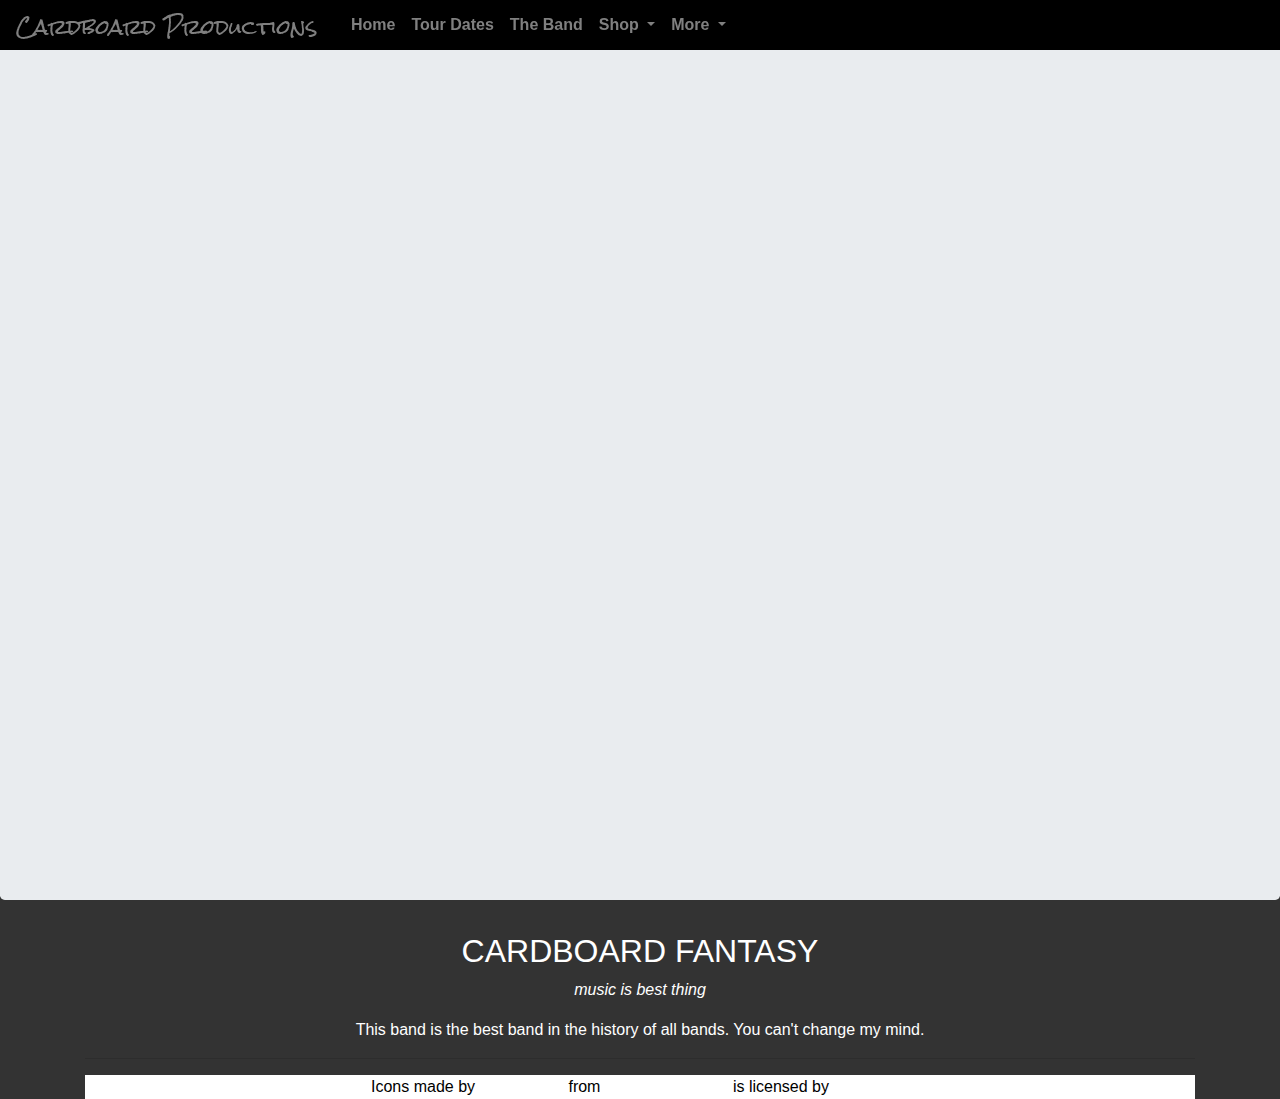
==== index.html @ 4dd62177 "Update index.html" ====
<!DOCTYPE html>
<html lang="en" dir="ltr">
<head>
    <meta charset="utf-8">
    <meta name="viewport" content="width=device-width, initial-scale=1">
    <!-- bootstrap css -->
    <link rel="stylesheet" href="https://maxcdn.bootstrapcdn.com/bootstrap/4.0.0/css/bootstrap.min.css" integrity="sha384-Gn5384xqQ1aoWXA+058RXPxPg6fy4IWvTNh0E263XmFcJlSAwiGgFAW/dAiS6JXm" crossorigin="anonymous">
    <!-- Custom css -->
	<link rel="stylesheet" href="designbriefcss.css">
    <link rel="icon" href="assets/favicon.png">
	<link href="https://fonts.googleapis.com/css?family=Rock+Salt" rel="stylesheet">
	<!-- Scripts? Scripts! -->
    <script src="scripts/jquery.min.js" charset="utf-8"></script>
    <script src="scripts/js.js" charset="utf-8"></script>
    
    <title>Cardboard Fantasy</title>
</head>
<body>
  <nav class="navbar fixed-top navbar-expand-md justify-content-center">
	   <a class="navbar-brand" id="navbar-brand" href="#">Cardboard Productions</a>
        <div class="collapse navbar-collapse" id="navbarSupportedContent">
				  <ul class="navbar-nav mr-auto">
				    <li class="nav-item active">
					    <a class="nav-link" href="index.html">Home <span class="sr-only">(current)</span></a>
				    </li>
				    <li class="nav-item">
					    <a class="nav-link" href="tourdates.html">Tour Dates</a>
				    </li>
				    <li class="nav-item">
					    <a class="nav-link" href="theband.html">The Band</a>
				    </li>
				    <li class="nav-item dropdown">
					    <a class="nav-link dropdown-toggle" href="#" id="navbarDropdown" role="button" data-toggle="dropdown" aria-haspopup="true" aria-expanded="false">
					    Shop
					    </a>
					    <div class="dropdown-menu" aria-labelledby="navbarDropdown">
					    <a class="dropdown-item" href="music.html">Music</a>
					    <a class="dropdown-item" href="merchandise.html">Merchandise</a>
					    </div>
				    </li>
				    <li class="nav-item dropdown">
					    <a class="nav-link dropdown-toggle" href="#" id="navbarDropdown" role="button" data-toggle="dropdown" aria-haspopup="true" aria-expanded="false">
					    More
					    </a>
					    <div class="dropdown-menu" aria-labelledby="navbarDropdown">
					    <a class="dropdown-item" href="cte.html">CTE Programs</a>
					    <a class="dropdown-item" href="#">TSA Chapter</a>
					   </div>
				   </li>
         </ul>
			 </div>
     </nav>


  <body class="text-center">
    <!-- cover -->

    <div class="jumbotron d-flex h-100 p-3 mx-auto flex-column myimage">
      <!-- awful hack to get h1 and co. centered below -->
      <!-- basically make an invisible header -->
      <header class="masthead mb-auto">
        <div class="inner">
        </div>
      </header>  
      <footer class="mastfoot mt-auto">
      </footer>
    </div>

    <div class="container text-center">
      <h2>CARDBOARD FANTASY</h2>
      <p><em>music is best thing</em></p>
      <p>This band is the best band in the history of all bands. You can't change my mind.</p
    </div>
        

    <hr class="featurette-divider">


    <footer class="mastfoot mt-auto">
      <div class="inner">
        <p>Icons made by <a href="https://www.flaticon.com/authors/roundicons" title="Roundicons">Roundicons</a> from <a href="https://www.flaticon.com/" 			    title="Flaticon">www.flaticon.com</a> is licensed by <a href="http://creativecommons.org/licenses/by/3.0/" 			    title="Creative Commons BY 3.0" target="_blank">CC 3.0 BY</a></p>
      </div>
    </footer>

    <!-- bootstrap js -->
    <script src="https://code.jquery.com/jquery-3.2.1.slim.min.js" integrity="sha384-KJ3o2DKtIkvYIK3UENzmM7KCkRr/rE9/Qpg6aAZGJwFDMVNA/GpGFF93hXpG5KkN" crossorigin="anonymous"></script>
    <script src="https://cdnjs.cloudflare.com/ajax/libs/popper.js/1.12.9/umd/popper.min.js" integrity="sha384-ApNbgh9B+Y1QKtv3Rn7W3mgPxhU9K/ScQsAP7hUibX39j7fakFPskvXusvfa0b4Q" crossorigin="anonymous"></script>
    <script src="https://maxcdn.bootstrapcdn.com/bootstrap/4.0.0/js/bootstrap.min.js" integrity="sha384-JZR6Spejh4U02d8jOt6vLEHfe/JQGiRRSQQxSfFWpi1MquVdAyjUar5+76PVCmYl" crossorigin="anonymous"></script>
  </body>
</html>
---- designbriefcss.css ----
/*
 * Globals
 */

/* Links */
a,
a:focus,
a:hover {
  color: #fff;
}

/* Custom default button */
.btn-secondary,
.btn-secondary:hover,
.btn-secondary:focus {
  color: #333;
  text-shadow: none; /* Prevent inheritance from `body` */
  background-color: #fff;
  border: .05rem solid #fff;
}


/*
 * Base structure
 */

html,
body {
  height: 100%;
  background-color: #333;
  color:white;
}

.inner {
	background-color:white;
	color:black;
}

.cover-container {
  max-width: 42em;
}

.nav-link {
  font-weight: bold;
}

.masthead-brand {
  margin-bottom: 0;
}

@media (min-width: 48em) {
  .masthead-brand {
    float: left;
  }
  .nav-masthead {
    float: right;
  }
}

.myimage {
  /*background-size: cover;*/
  background-image: url("https://lh3.googleusercontent.com/[base64]w730-h426-no");
  background-attachment: fixed;
  background-position: center;
  background-repeat: no-repeat;
  background-size: cover;
}

/* In case phones do not support background-attachment: fixed */
@media only screen and (max-device-width: 1366px) {
  .parallax {
    background-attachment: scroll;
  }
}

.navbar {
  height: 50px;
  background-color: black;
  border: none;
  color: white;
  z-index: 100;
  transition: background-color 1s ease 0s;
}

#navbar-brand {
  text-decoration: none !important;
  color: gray;
  font-family: 'Rock Salt', cursive;
  padding-top:8px;
  padding-right:10px;
}

nav a {
	text-decoration: none !important;
	color: gray;
}

.navbar-brand {
 padding-top: 1.0rem;
}
#thebandhead {
	font-family: 'Rock Salt', cursive;
	padding-top: 75px;
}

#groupshot {
	padding-bottom:20px;
	padding-top: 50px;
}

/* cite source for this or remove it when done */
.navbar.solid {
  background-color: #490D40;
  transition: background-color 1s ease 0s;
  box-shadow: 0 0 4px grey;

    .navbar-brand {
      color: #C57ED3;
      transition: color 1s ease 0s;
    }

    .navbar-nav {

       > li {

          > a {
            color: #C57ED3;
            transition: color 1s ease 0s;
          }

       }

    }

}
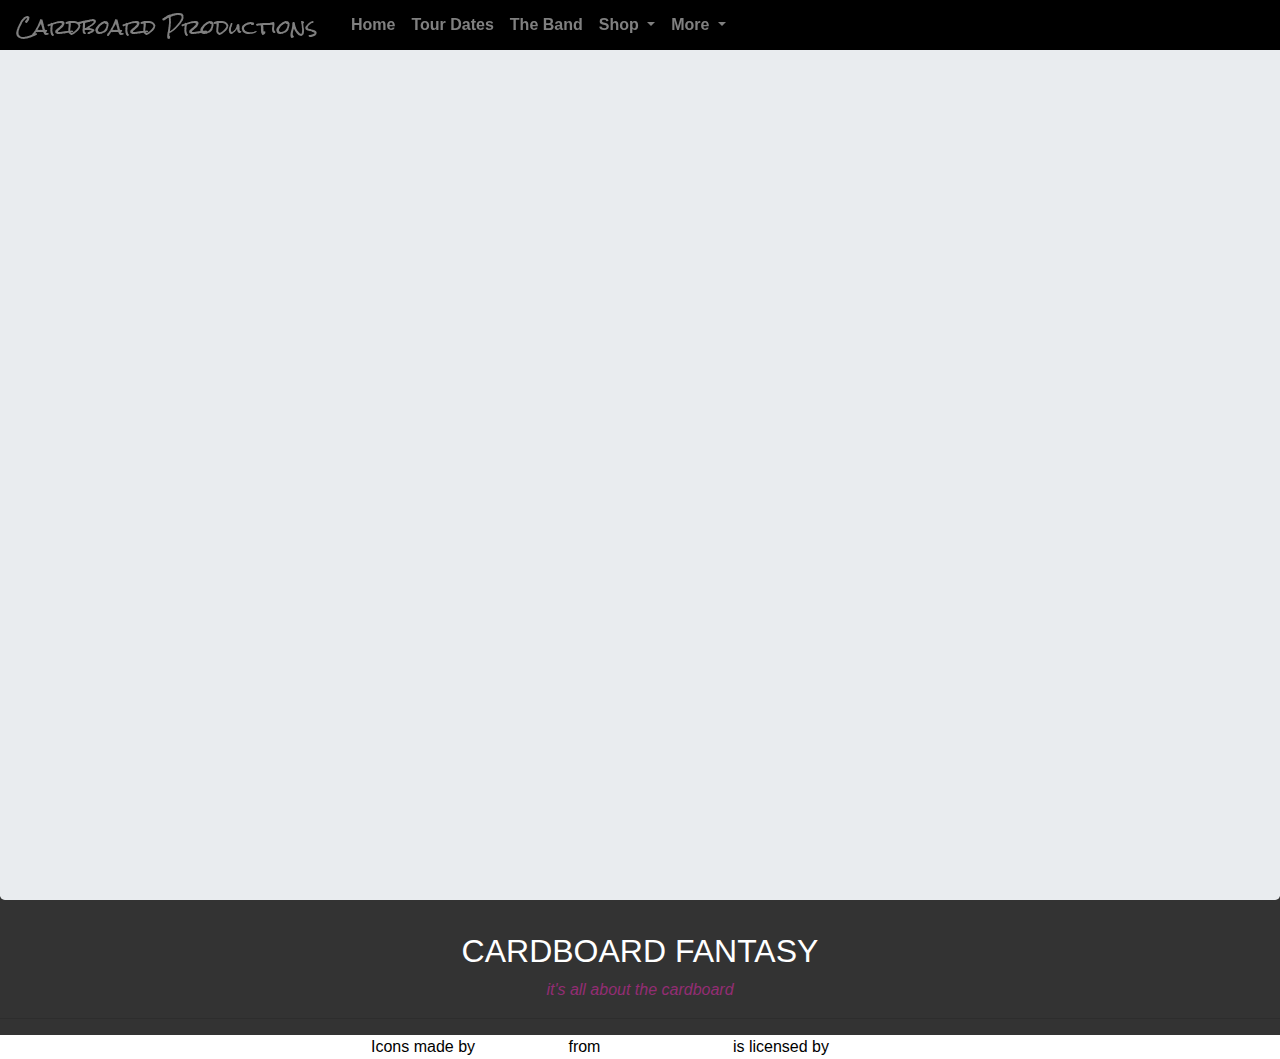
==== commit 81f133a8: "Update index.html" ====
--- a/index.html
+++ b/index.html
@@ -68,12 +68,12 @@
 
     <div class="container text-center">
       <h2>CARDBOARD FANTASY</h2>
-      <p><em>music is best thing</em></p>
-      <p>This band is the best band in the history of all bands. You can't change my mind.</p
+	    <p style="color:#932D74;"><em>it's all about the cardboard</em></p>
     </div>
         
 
     <hr class="featurette-divider">
+	  
 
 
     <footer class="mastfoot mt-auto">
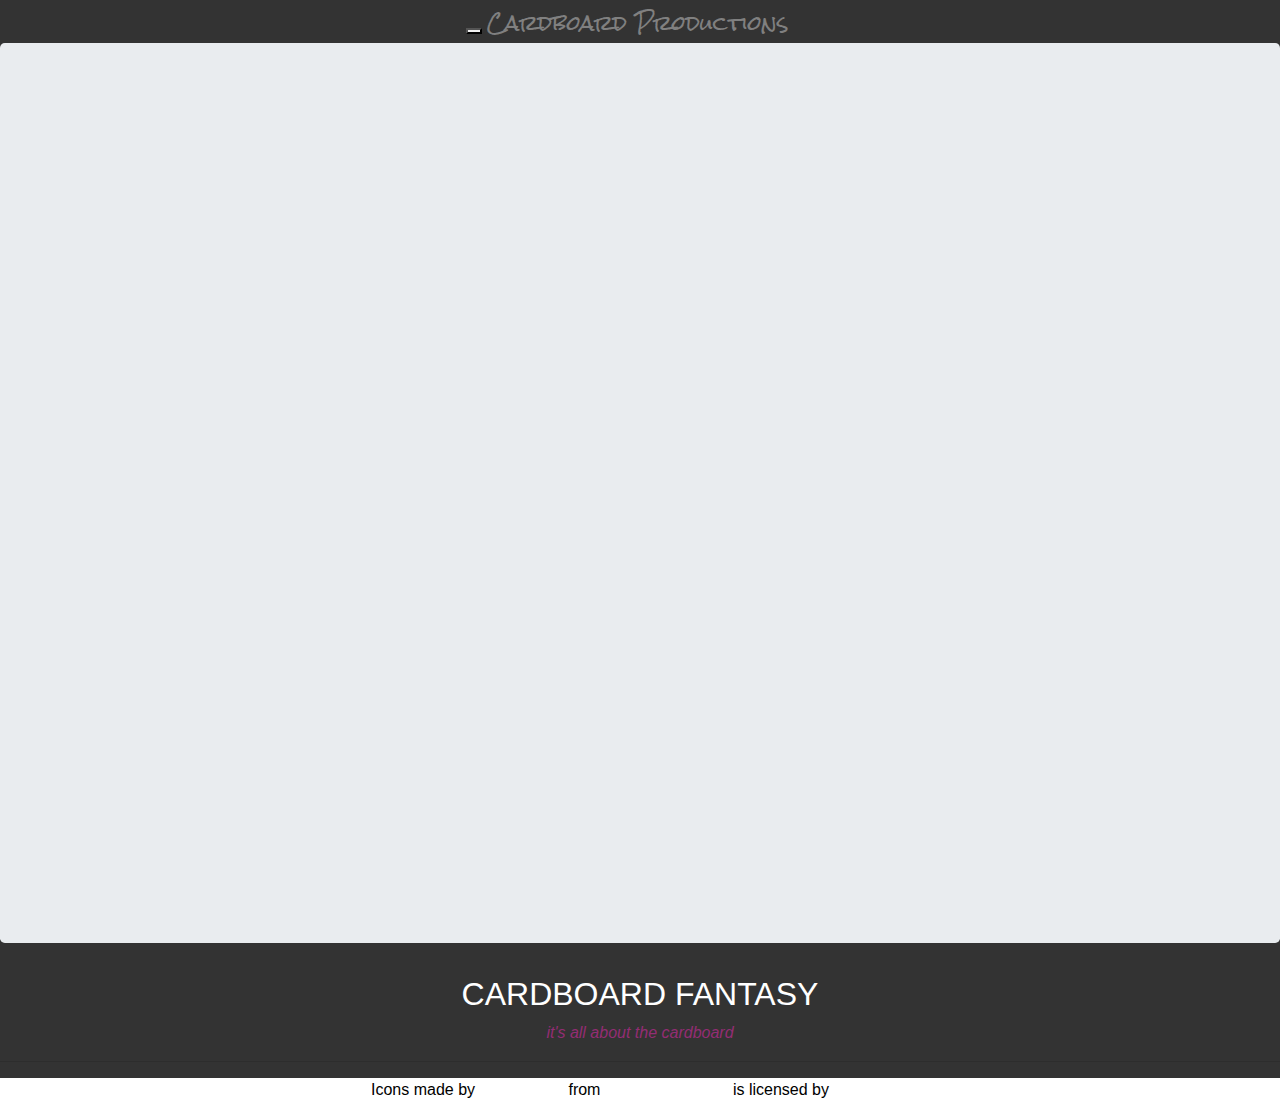
==== commit 53f4f372: "Update index.html" ====
--- a/index.html
+++ b/index.html
@@ -16,10 +16,20 @@
     <title>Cardboard Fantasy</title>
 </head>
 <body>
-  <nav class="navbar fixed-top navbar-expand-md justify-content-center">
-	   <a class="navbar-brand" id="navbar-brand" href="#">Cardboard Productions</a>
-        <div class="collapse navbar-collapse" id="navbarSupportedContent">
-				  <ul class="navbar-nav mr-auto">
+  <nav class="nav navbar-default" role="navigation">
+	  <div class="container-fluid">
+		  <div class="navbar-header">
+		  	<button type="button" class="navbar-toggle" data-toggle="collapse" data-target="#bs-example-navbar-collapse-1">
+				<span class="sr-only">Toggle Navigation</span>
+				<span class="icon-bar"></span>
+				<span class="icon-bar"></span>
+				<span class="icon-bar"></span>
+			  </button>
+	   		  <a class="navbar-brand" id="navbar-brand" href="#">Cardboard Productions</a>
+		  </div>
+		  
+        	  <div class="collapse navbar-collapse" id="navbarSupportedContent">
+				  <ul class="nav navbar-nav">
 				    <li class="nav-item active">
 					    <a class="nav-link" href="index.html">Home <span class="sr-only">(current)</span></a>
 				    </li>
@@ -47,9 +57,10 @@
 					    <a class="dropdown-item" href="#">TSA Chapter</a>
 					   </div>
 				   </li>
-         </ul>
-			 </div>
-     </nav>
+         			</ul>
+			  </div>
+	  		</div>
+     		</nav>
 
 
   <body class="text-center">
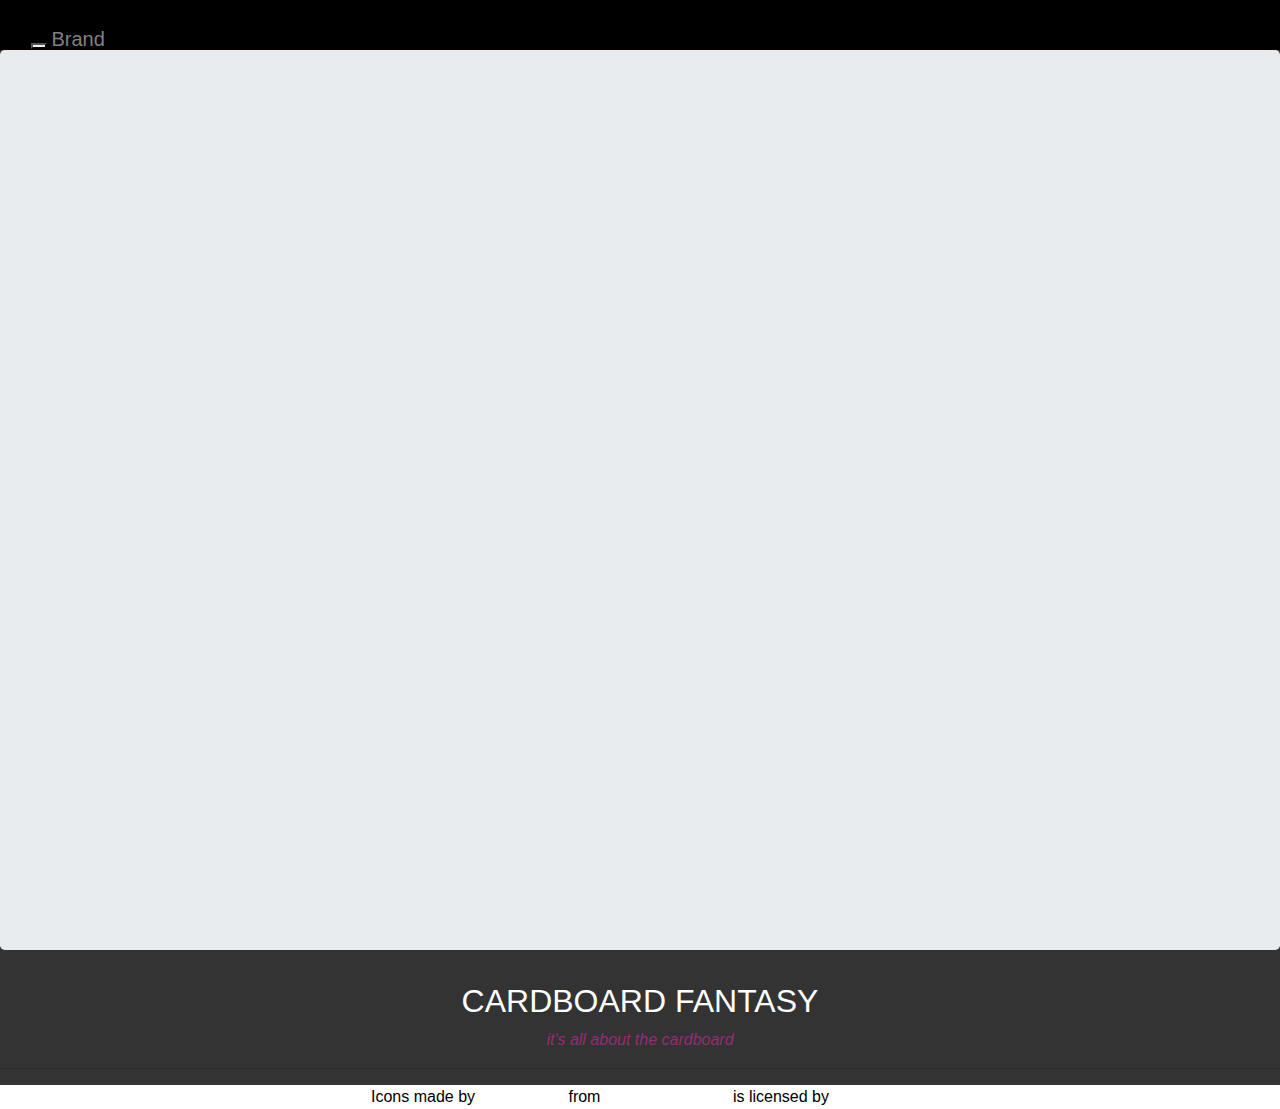
==== commit c43858e8: "Update index.html" ====
--- a/index.html
+++ b/index.html
@@ -15,52 +15,29 @@
     
     <title>Cardboard Fantasy</title>
 </head>
-<body>
-  <nav class="nav navbar-default" role="navigation">
-	  <div class="container-fluid">
-		  <div class="navbar-header">
-		  	<button type="button" class="navbar-toggle" data-toggle="collapse" data-target="#bs-example-navbar-collapse-1">
-				<span class="sr-only">Toggle Navigation</span>
-				<span class="icon-bar"></span>
-				<span class="icon-bar"></span>
-				<span class="icon-bar"></span>
-			  </button>
-	   		  <a class="navbar-brand" id="navbar-brand" href="#">Cardboard Productions</a>
-		  </div>
-		  
-        	  <div class="collapse navbar-collapse" id="navbarSupportedContent">
-				  <ul class="nav navbar-nav">
-				    <li class="nav-item active">
-					    <a class="nav-link" href="index.html">Home <span class="sr-only">(current)</span></a>
-				    </li>
-				    <li class="nav-item">
-					    <a class="nav-link" href="tourdates.html">Tour Dates</a>
-				    </li>
-				    <li class="nav-item">
-					    <a class="nav-link" href="theband.html">The Band</a>
-				    </li>
-				    <li class="nav-item dropdown">
-					    <a class="nav-link dropdown-toggle" href="#" id="navbarDropdown" role="button" data-toggle="dropdown" aria-haspopup="true" aria-expanded="false">
-					    Shop
-					    </a>
-					    <div class="dropdown-menu" aria-labelledby="navbarDropdown">
-					    <a class="dropdown-item" href="music.html">Music</a>
-					    <a class="dropdown-item" href="merchandise.html">Merchandise</a>
-					    </div>
-				    </li>
-				    <li class="nav-item dropdown">
-					    <a class="nav-link dropdown-toggle" href="#" id="navbarDropdown" role="button" data-toggle="dropdown" aria-haspopup="true" aria-expanded="false">
-					    More
-					    </a>
-					    <div class="dropdown-menu" aria-labelledby="navbarDropdown">
-					    <a class="dropdown-item" href="cte.html">CTE Programs</a>
-					    <a class="dropdown-item" href="#">TSA Chapter</a>
-					   </div>
-				   </li>
-         			</ul>
-			  </div>
-	  		</div>
-     		</nav>
+<body>	
+<nav class="navbar navbar-default" role="navigation">
+  <div class="container-fluid">
+    <!-- Brand and toggle get grouped for better mobile display -->
+    <div class="navbar-header">
+      <button type="button" class="navbar-toggle" data-toggle="collapse" data-target="#bs-example-navbar-collapse-1">
+        <span class="sr-only">Toggle navigation</span>
+        <span class="icon-bar"></span>
+        <span class="icon-bar"></span>
+        <span class="icon-bar"></span>
+      </button>
+      <a class="navbar-brand" href="#">Brand</a>
+    </div>
+
+    <!-- Collect the nav links, forms, and other content for toggling -->
+    <div class="collapse navbar-collapse" id="bs-example-navbar-collapse-1">
+      <ul class="nav navbar-nav">
+        <li class="active"><a href="index.html">Home</a></li>
+        <li><a href="#">The Band</a></li>
+      </ul>
+    </div><!-- /.navbar-collapse -->
+  </div><!-- /.container-fluid -->
+</nav>
 
 
   <body class="text-center">
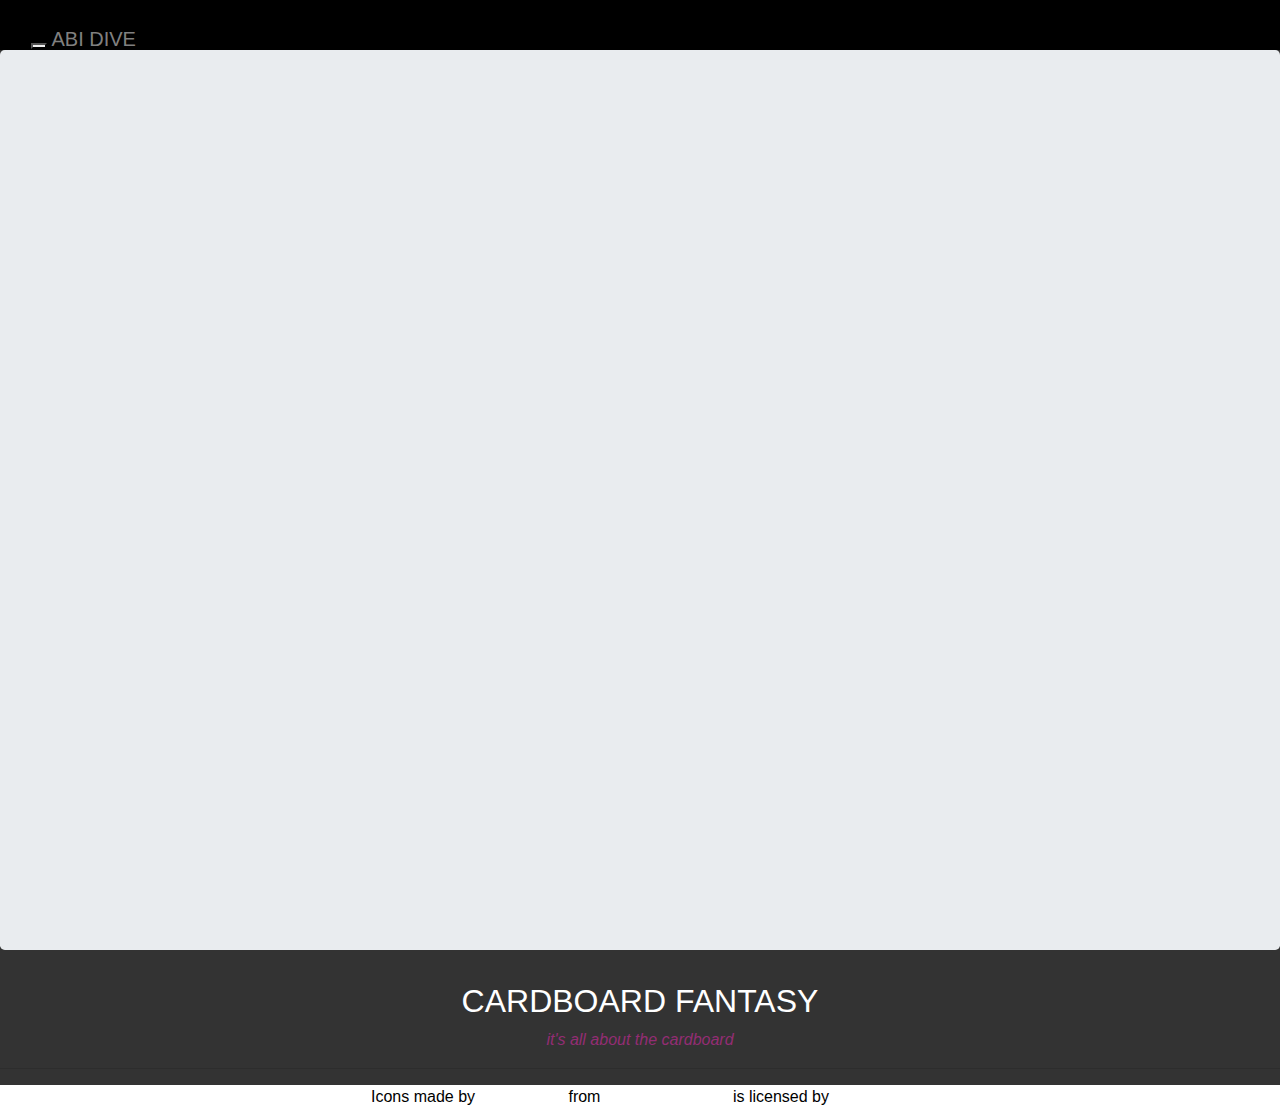
==== commit 4664699e: "Update index.html" ====
--- a/index.html
+++ b/index.html
@@ -16,27 +16,25 @@
     <title>Cardboard Fantasy</title>
 </head>
 <body>	
-<nav class="navbar navbar-default" role="navigation">
+	
+<nav class="navbar navbar-inverse navbar-fixed-top" role="navigation">
   <div class="container-fluid">
-    <!-- Brand and toggle get grouped for better mobile display -->
     <div class="navbar-header">
-      <button type="button" class="navbar-toggle" data-toggle="collapse" data-target="#bs-example-navbar-collapse-1">
+      <button type="button" class="navbar-toggle" data-toggle="collapse" data-target="#navbar-collapse-1">
         <span class="sr-only">Toggle navigation</span>
         <span class="icon-bar"></span>
         <span class="icon-bar"></span>
         <span class="icon-bar"></span>
       </button>
-      <a class="navbar-brand" href="#">Brand</a>
+        <a href="http://www.abiworld.org" class="nav navbar-brand">ABI DIVE</a>
+    </div>    
+    <div class="collapse navbar-collapse" id="navbar-collapse-1">
+      <ul class="nav navbar-nav">
+        <li><a href="#">About</a></li>
+        <li><a href="#survey">Survey</a></li>
+      </ul>
     </div>
-
-    <!-- Collect the nav links, forms, and other content for toggling -->
-    <div class="collapse navbar-collapse" id="bs-example-navbar-collapse-1">
-      <ul class="nav navbar-nav">
-        <li class="active"><a href="index.html">Home</a></li>
-        <li><a href="#">The Band</a></li>
-      </ul>
-    </div><!-- /.navbar-collapse -->
-  </div><!-- /.container-fluid -->
+  </div>
 </nav>
 
 
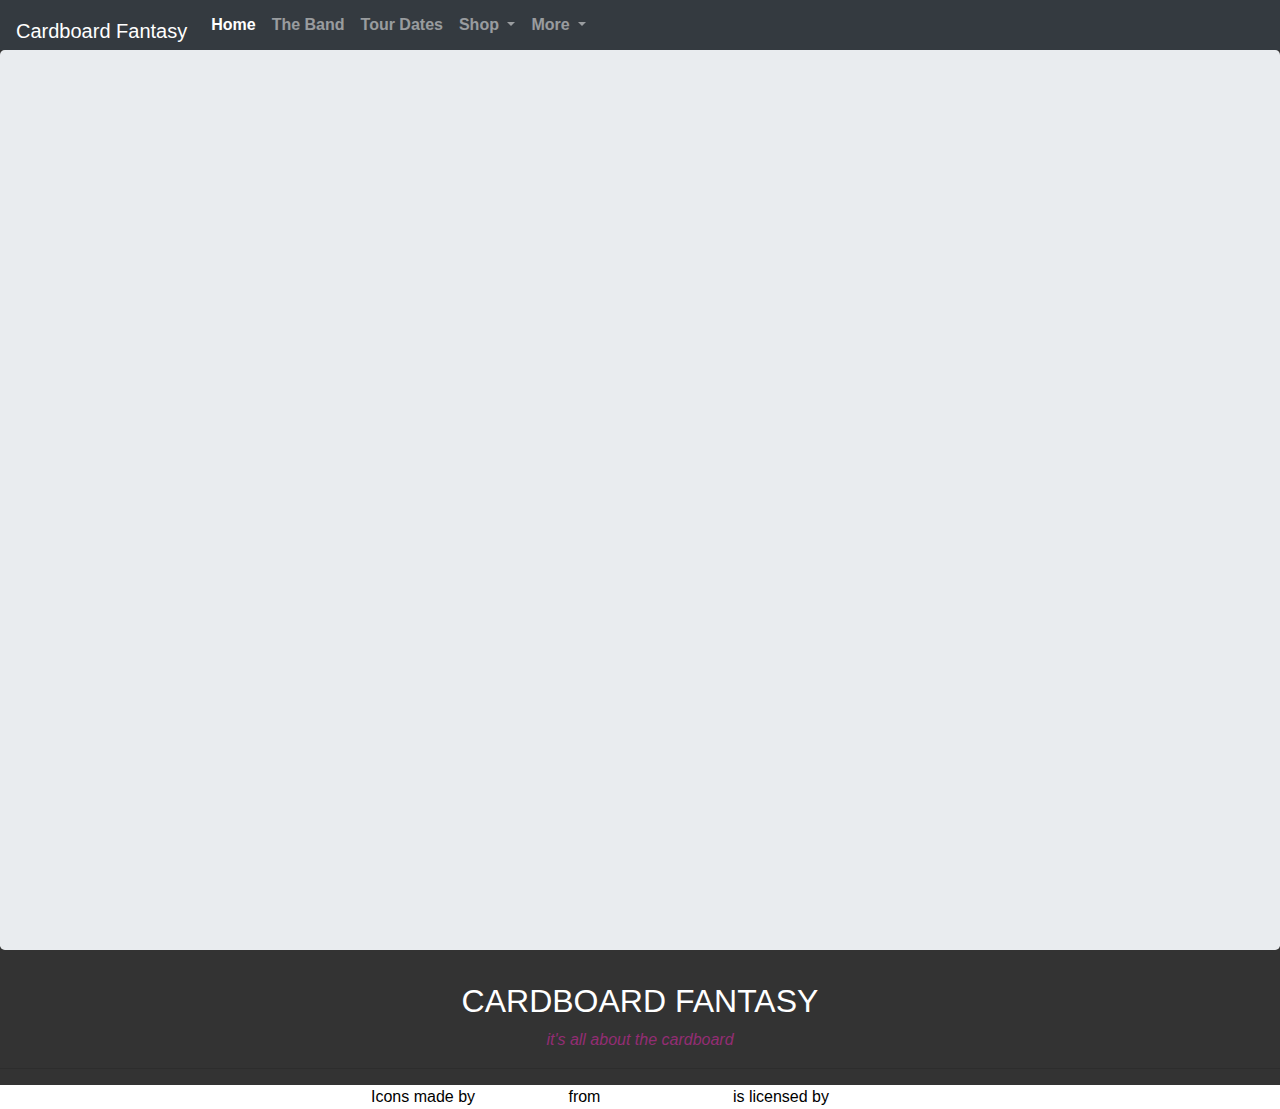
==== commit 7c050405: "Update index.html" ====
--- a/index.html
+++ b/index.html
@@ -17,25 +17,47 @@
 </head>
 <body>	
 	
-<nav class="navbar navbar-inverse navbar-fixed-top" role="navigation">
-  <div class="container-fluid">
-    <div class="navbar-header">
-      <button type="button" class="navbar-toggle" data-toggle="collapse" data-target="#navbar-collapse-1">
-        <span class="sr-only">Toggle navigation</span>
-        <span class="icon-bar"></span>
-        <span class="icon-bar"></span>
-        <span class="icon-bar"></span>
-      </button>
-        <a href="http://www.abiworld.org" class="nav navbar-brand">ABI DIVE</a>
-    </div>    
-    <div class="collapse navbar-collapse" id="navbar-collapse-1">
-      <ul class="nav navbar-nav">
-        <li><a href="#">About</a></li>
-        <li><a href="#survey">Survey</a></li>
-      </ul>
-    </div>
+<nav class="navbar navbar-expand-lg navbar-dark bg-dark">
+  <a class="navbar-brand" href="#">Cardboard Fantasy</a>
+  <button class="navbar-toggler" type="button" data-toggle="collapse" data-target="#navbarSupportedContent" aria-controls="navbarSupportedContent" aria-expanded="false" aria-label="Toggle navigation">
+    <span class="navbar-toggler-icon"></span>
+  </button>
+
+  <div class="collapse navbar-collapse" id="navbarSupportedContent">
+    <ul class="navbar-nav mr-auto">
+      <li class="nav-item active">
+        <a class="nav-link" href="home.html">Home <span class="sr-only">(current)</span></a>
+      </li>
+      <li class="nav-item">
+        <a class="nav-link" href="theband.html">The Band</a>
+      </li>
+	  <li class="nav-item">
+        <a class="nav-link" href="theband.html">Tour Dates</a>
+      </li>
+      <li class="nav-item dropdown">
+        <a class="nav-link dropdown-toggle" href="#" id="navbarDropdown" role="button" data-toggle="dropdown" aria-haspopup="true" aria-expanded="false">
+          Shop
+        </a>
+        <div class="dropdown-menu" aria-labelledby="navbarDropdown">
+          <a class="dropdown-item" href="music.html">Music</a>
+          <a class="dropdown-item" href="merchandise.html">Merchandise</a>
+        </div>
+      </li>
+	  <li class="nav-item dropdown">
+        <a class="nav-link dropdown-toggle" href="#" id="navbarDropdown" role="button" data-toggle="dropdown" aria-haspopup="true" aria-expanded="false">
+          More
+        </a>
+        <div class="dropdown-menu" aria-labelledby="navbarDropdown">
+          <a class="dropdown-item" href="cte.html">CTE Program</a>
+          <a class="dropdown-item" href="tsa.html">TSA Branch</a>
+        </div>
+      </li>
+
+    </ul>
+    
   </div>
 </nav>
+
 
 
   <body class="text-center">
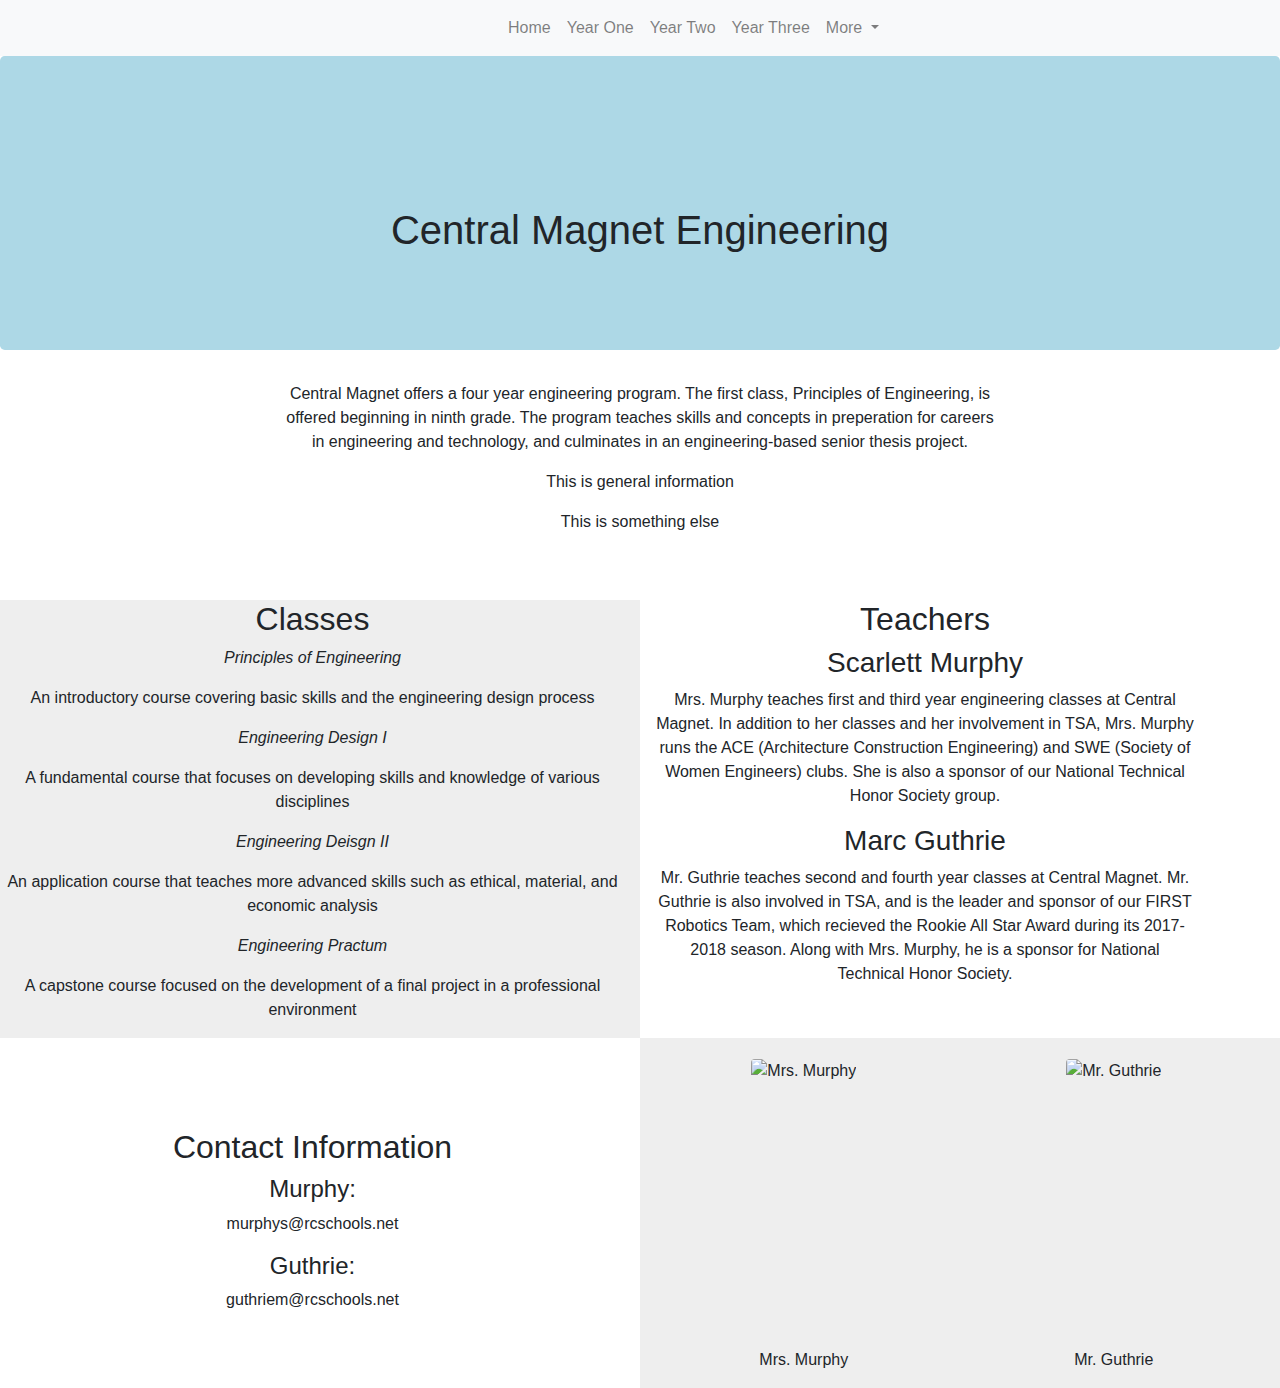
==== commit 32c20cec: "Update and rename cte.html to index.html" ====
--- a/index.html
+++ b/index.html
@@ -1,98 +1,123 @@
-<!DOCTYPE html>
-<html lang="en" dir="ltr">
-<head>
-    <meta charset="utf-8">
-    <meta name="viewport" content="width=device-width, initial-scale=1">
-    <!-- bootstrap css -->
-    <link rel="stylesheet" href="https://maxcdn.bootstrapcdn.com/bootstrap/4.0.0/css/bootstrap.min.css" integrity="sha384-Gn5384xqQ1aoWXA+058RXPxPg6fy4IWvTNh0E263XmFcJlSAwiGgFAW/dAiS6JXm" crossorigin="anonymous">
-    <!-- Custom css -->
-	<link rel="stylesheet" href="designbriefcss.css">
-    <link rel="icon" href="assets/favicon.png">
-	<link href="https://fonts.googleapis.com/css?family=Rock+Salt" rel="stylesheet">
-	<!-- Scripts? Scripts! -->
-    <script src="scripts/jquery.min.js" charset="utf-8"></script>
-    <script src="scripts/js.js" charset="utf-8"></script>
-    
-    <title>Cardboard Fantasy</title>
-</head>
-<body>	
-	
-<nav class="navbar navbar-expand-lg navbar-dark bg-dark">
-  <a class="navbar-brand" href="#">Cardboard Fantasy</a>
-  <button class="navbar-toggler" type="button" data-toggle="collapse" data-target="#navbarSupportedContent" aria-controls="navbarSupportedContent" aria-expanded="false" aria-label="Toggle navigation">
-    <span class="navbar-toggler-icon"></span>
-  </button>
-
-  <div class="collapse navbar-collapse" id="navbarSupportedContent">
-    <ul class="navbar-nav mr-auto">
-      <li class="nav-item active">
-        <a class="nav-link" href="home.html">Home <span class="sr-only">(current)</span></a>
-      </li>
-      <li class="nav-item">
-        <a class="nav-link" href="theband.html">The Band</a>
-      </li>
-	  <li class="nav-item">
-        <a class="nav-link" href="theband.html">Tour Dates</a>
-      </li>
-      <li class="nav-item dropdown">
-        <a class="nav-link dropdown-toggle" href="#" id="navbarDropdown" role="button" data-toggle="dropdown" aria-haspopup="true" aria-expanded="false">
-          Shop
-        </a>
-        <div class="dropdown-menu" aria-labelledby="navbarDropdown">
-          <a class="dropdown-item" href="music.html">Music</a>
-          <a class="dropdown-item" href="merchandise.html">Merchandise</a>
-        </div>
-      </li>
-	  <li class="nav-item dropdown">
-        <a class="nav-link dropdown-toggle" href="#" id="navbarDropdown" role="button" data-toggle="dropdown" aria-haspopup="true" aria-expanded="false">
-          More
-        </a>
-        <div class="dropdown-menu" aria-labelledby="navbarDropdown">
-          <a class="dropdown-item" href="cte.html">CTE Program</a>
-          <a class="dropdown-item" href="tsa.html">TSA Branch</a>
-        </div>
-      </li>
-
-    </ul>
-    
-  </div>
-</nav>
-
-
-
-  <body class="text-center">
-    <!-- cover -->
-
-    <div class="jumbotron d-flex h-100 p-3 mx-auto flex-column myimage">
-      <!-- awful hack to get h1 and co. centered below -->
-      <!-- basically make an invisible header -->
-      <header class="masthead mb-auto">
-        <div class="inner">
-        </div>
-      </header>  
-      <footer class="mastfoot mt-auto">
-      </footer>
-    </div>
-
-    <div class="container text-center">
-      <h2>CARDBOARD FANTASY</h2>
-	    <p style="color:#932D74;"><em>it's all about the cardboard</em></p>
-    </div>
-        
-
-    <hr class="featurette-divider">
-	  
-
-
-    <footer class="mastfoot mt-auto">
-      <div class="inner">
-        <p>Icons made by <a href="https://www.flaticon.com/authors/roundicons" title="Roundicons">Roundicons</a> from <a href="https://www.flaticon.com/" 			    title="Flaticon">www.flaticon.com</a> is licensed by <a href="http://creativecommons.org/licenses/by/3.0/" 			    title="Creative Commons BY 3.0" target="_blank">CC 3.0 BY</a></p>
-      </div>
-    </footer>
-
-    <!-- bootstrap js -->
-    <script src="https://code.jquery.com/jquery-3.2.1.slim.min.js" integrity="sha384-KJ3o2DKtIkvYIK3UENzmM7KCkRr/rE9/Qpg6aAZGJwFDMVNA/GpGFF93hXpG5KkN" crossorigin="anonymous"></script>
-    <script src="https://cdnjs.cloudflare.com/ajax/libs/popper.js/1.12.9/umd/popper.min.js" integrity="sha384-ApNbgh9B+Y1QKtv3Rn7W3mgPxhU9K/ScQsAP7hUibX39j7fakFPskvXusvfa0b4Q" crossorigin="anonymous"></script>
-    <script src="https://maxcdn.bootstrapcdn.com/bootstrap/4.0.0/js/bootstrap.min.js" integrity="sha384-JZR6Spejh4U02d8jOt6vLEHfe/JQGiRRSQQxSfFWpi1MquVdAyjUar5+76PVCmYl" crossorigin="anonymous"></script>
-  </body>
-</html>
+<!DOCTYPE html>
+<html lang="en" dir="ltr">
+  <head>
+    <meta charset="utf-8">
+    <meta name="viewport" content="width=device-width, initial-scale=1, shrink-to-fit=no">
+    <!-- bootstrap css -->
+    <link rel="stylesheet" href="https://maxcdn.bootstrapcdn.com/bootstrap/4.0.0/css/bootstrap.min.css" integrity="sha384-Gn5384xqQ1aoWXA+058RXPxPg6fy4IWvTNh0E263XmFcJlSAwiGgFAW/dAiS6JXm" crossorigin="anonymous">
+    <!-- Custom css -->
+	<link rel="stylesheet" href="ctecss.css">
+    <link rel="icon" href="assets/favicon.png">
+	<!-- Scripts? Scripts! -->
+    <script src="scripts/jquery.min.js" charset="utf-8"></script>
+    <script src="scripts/js.js" charset="utf-8"></script>
+
+    <title>Central Magnet Engineering</title>
+  </head>
+  <body>
+     <nav class="navbar navbar-expand-lg justify-content-center navbar-light bg-light">
+  <button class="navbar-toggler" type="button" data-toggle="collapse" data-target="#navbarSupportedContent" aria-controls="navbarSupportedContent" aria-expanded="false" aria-label="Toggle navigation">
+    <span class="navbar-toggler-icon"></span>
+  </button>
+
+  <div class="collapse navbar-collapse" id="navbarSupportedContent">
+    <ul class="navbar-nav mr-auto">
+      <li class="nav-item">
+        <a class="nav-link" href="index.html">Home</a>
+      </li>
+      <li class="nav-item">
+        <a class="nav-link" href="cteyearone.html">Year One</a>
+      </li>
+	  <li class="nav-item">
+        <a class="nav-link" href="cteyeartwo.html">Year Two</a>
+      </li>
+	    <li class="nav-item">
+        <a class="nav-link" href="cteyearthree.html">Year Three</a>
+		</li>
+	  <li class="nav-item dropdown">
+        <a class="nav-link dropdown-toggle" href="#" id="navbarDropdown" role="button" data-toggle="dropdown" aria-haspopup="true" aria-expanded="false">
+          More
+        </a>
+        <div class="dropdown-menu" aria-labelledby="navbarDropdown">
+          <a class="dropdown-item" href="home.html">Design Brief</a>
+          <a class="dropdown-item" href="tsa.html">TSA Branch</a>
+        </div>
+      </li>
+
+    </ul>
+    
+  </div>
+</nav>
+	   
+	<div class="jumbotron" id="ctetop">
+		<div class="container">
+			<h1>Central Magnet Engineering</h1>
+			<br>
+		</div>
+	</div>
+	
+	<div class="row">
+		<div class="col-lg-12">
+			<p>Central Magnet offers a four year engineering program. The first class, Principles of Engineering, is offered beginning in ninth grade. The program teaches
+				skills and concepts in preperation for careers in engineering and technology, and culminates in an engineering-based senior thesis project.</p>
+			<p>This is general information</p>
+			<p>This is something else</p>
+		</div>
+	</div>
+	
+	<div class="row">
+		<div class="col-lg-6" id="classes" style="background-color: #eee;">
+			<h2>Classes</h2>
+			<p><em>Principles of Engineering</em></p>
+			<p>An introductory course covering basic skills and the engineering design process</p>
+			<p><em>Engineering Design I</em></p>
+			<p>A fundamental course that focuses on developing skills and knowledge of various disciplines</p>
+			<p><em>Engineering Deisgn II</em></p>
+			<p>An application course that teaches more advanced skills such as ethical, material, and economic analysis</p>
+			<p><em>Engineering Practum</em></p>
+			<p>A capstone course focused on the development of a final project in a professional environment</p>
+		</div>
+		<div class="col-lg-6" id="teachers">
+			<h2>Teachers</h2>
+			<h3>Scarlett Murphy</h3>
+				<p>Mrs. Murphy teaches first and third year engineering classes at Central Magnet. In addition to her classes and her involvement in TSA, Mrs. Murphy runs the ACE
+				(Architecture Construction Engineering) and SWE (Society of Women Engineers) clubs. She is also a sponsor of our National Technical Honor Society group.</p>
+			<h3>Marc Guthrie</h3>
+				<p>Mr. Guthrie teaches second and fourth year classes at Central Magnet. Mr. Guthrie is also involved in TSA, and is the leader and sponsor of our FIRST Robotics
+				Team, which recieved the Rookie All Star Award during its 2017-2018 season. Along with Mrs. Murphy, he is a sponsor for National Technical Honor Society.</p>
+		</div>
+	</div>
+		
+	<div class="row" id="row2">
+		<div class="col-lg-6" id="contact">
+			<h2>Contact Information</h2>
+			<h4>Murphy:</h4>
+				<p>murphys@rcschools.net</p>
+			<h4>Guthrie:</h4>
+				<p>guthriem@rcschools.net</p>
+		</div>
+		<div class="col-lg-3" id="murphy" style="background-color: #eee;">
+			<img src="https://lh3.googleusercontent.com/[base64]s300-no" alt="Mrs. Murphy" class="rounded">
+		</div>
+		<div class="col-lg-3" id="guthrie" style="background-color: #eee;">
+			<img src="https://lh3.googleusercontent.com/[base64]s300-no" alt="Mr. Guthrie" class="rounded">
+		</div>
+	</div>
+	
+	<div class="row">
+		<div class="col-lg-6">
+		</div>
+		<div class="col-lg-3" id="murphy" style="background-color: #eee;">
+			<p>Mrs. Murphy</p>
+		</div>
+		<div class="col-lg-3" id="guthrie" style="background-color: #eee;">
+			<p>Mr. Guthrie</p>
+		</div>
+	</div>
+
+   <!-- bootstrap js -->
+    <script src="https://code.jquery.com/jquery-3.2.1.slim.min.js" integrity="sha384-KJ3o2DKtIkvYIK3UENzmM7KCkRr/rE9/Qpg6aAZGJwFDMVNA/GpGFF93hXpG5KkN" crossorigin="anonymous"></script>
+    <script src="https://cdnjs.cloudflare.com/ajax/libs/popper.js/1.12.9/umd/popper.min.js" integrity="sha384-ApNbgh9B+Y1QKtv3Rn7W3mgPxhU9K/ScQsAP7hUibX39j7fakFPskvXusvfa0b4Q" crossorigin="anonymous"></script>
+    <script src="https://maxcdn.bootstrapcdn.com/bootstrap/4.0.0/js/bootstrap.min.js" integrity="sha384-JZR6Spejh4U02d8jOt6vLEHfe/JQGiRRSQQxSfFWpi1MquVdAyjUar5+76PVCmYl" crossorigin="anonymous"></script>
+  </body>
+</html>
--- a/ctecss.css
+++ b/ctecss.css
@@ -0,0 +1,46 @@
+.jumbotron {
+	text-align:center;
+	padding-top:150px;
+	background-color:#add8e6;
+	}
+
+.navbar {
+	text-align:center;
+	padding-left:500px;
+}
+
+.row {
+	text-align:center;
+}
+
+.col-lg-12 {
+	text-align:center;
+	padding-left:300px;
+	padding-right:300px;
+	padding-bottom:50px;
+}
+
+#teachers {
+	padding-right:100px;
+}
+
+#guthrie {
+	padding-right:50px;
+	padding-top:20px;
+}
+
+#murphy {
+	padding-top:20px;
+}
+
+#contact {
+	padding-top:90px;
+}
+
+#coursesum {
+	padding-right:200px;
+	padding-left:200px;
+	text-align:center;
+}
+
+
